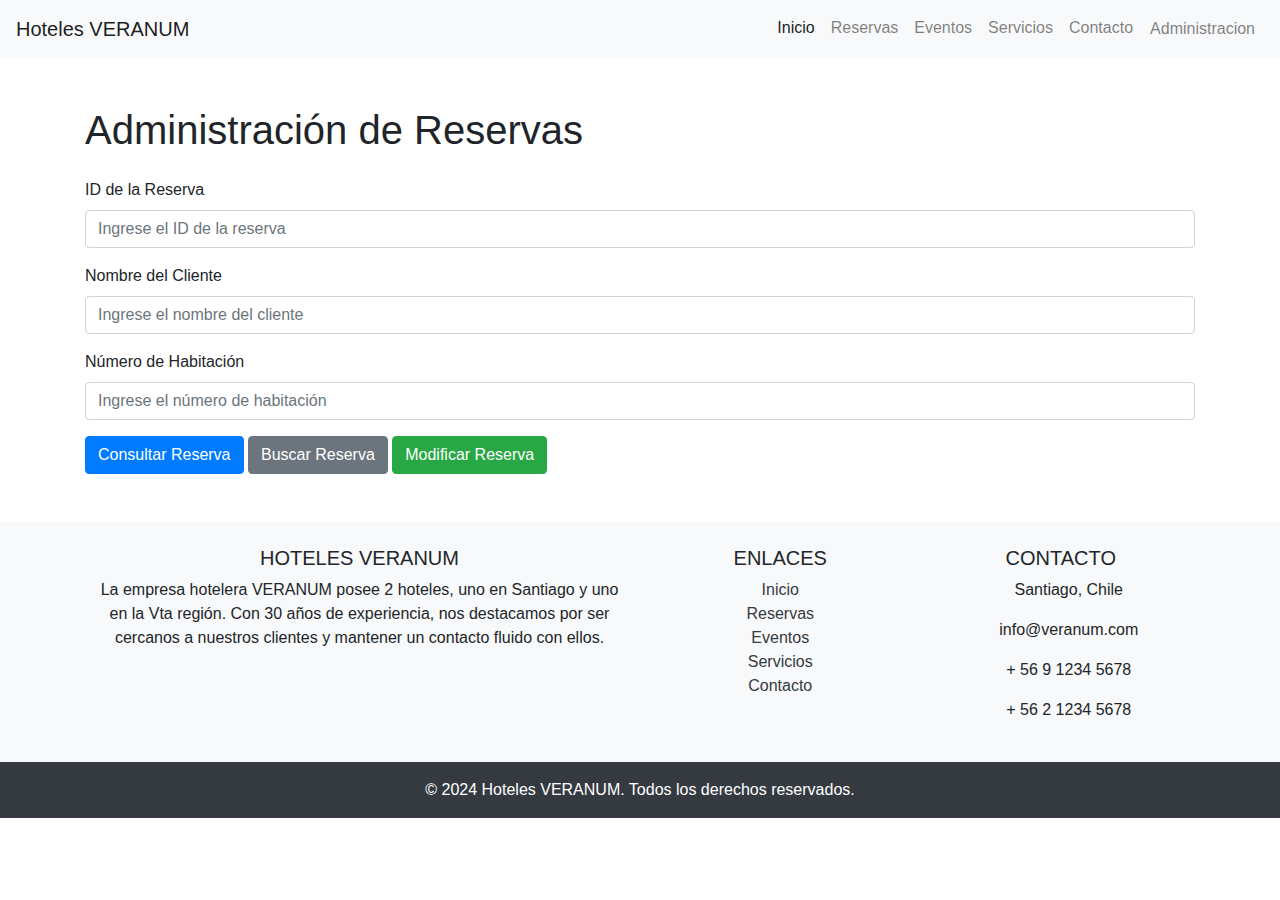
==== gestion_reservas.html @ 85b9cba7 "first commit" ====
<!DOCTYPE html>
<html lang="es">
<head>
    <meta charset="UTF-8">
    <meta name="viewport" content="width=device-width, initial-scale=1.0">
    <title>Administración de Reservas - VERANUM</title>
    <link rel="stylesheet" href="css/styles.css">
    <link rel="stylesheet" href="https://stackpath.bootstrapcdn.com/bootstrap/4.3.1/css/bootstrap.min.css">
</head>
<body>
    <nav class="navbar navbar-expand-lg navbar-light bg-light">
        <a class="navbar-brand" href="index.html">Hoteles VERANUM</a>
        <button class="navbar-toggler" type="button" data-toggle="collapse" data-target="#navbarNav" aria-controls="navbarNav" aria-expanded="false" aria-label="Toggle navigation">
            <span class="navbar-toggler-icon"></span>
        </button>
        <div class="collapse navbar-collapse" id="navbarNav">
            <ul class="navbar-nav ml-auto">
                <li class="nav-item active">
                    <a class="nav-link" href="index.html">Inicio <span class="sr-only">(current)</span></a>
                </li>
                <li class="nav-item">
                    <a class="nav-link" href="reserva.html">Reservas</a>
                </li>
                <li class="nav-item">
                    <a class="nav-link" href="eventos.html">Eventos</a>
                </li>
                <li class="nav-item">
                    <a class="nav-link" href="servicios.html">Servicios</a>
                </li>
                <li class="nav-item">
                    <a class="nav-link" href="contacto.html">Contacto</a>
                </li>
                <li class="nav-item">
                    <a class="nav-link btn btn-outline-light" href="login_admin.html">Administracion</a>
                </li>
            </ul>
        </div>
    </nav>

    <div class="container mt-5">
        <h1>Administración de Reservas</h1>
        <form id="manage-reservations-form" class="mt-4">
            <div class="form-group">
                <label for="reservation-id">ID de la Reserva</label>
                <input type="text" class="form-control" id="reservation-id" placeholder="Ingrese el ID de la reserva">
            </div>
            <div class="form-group">
                <label for="customer-name">Nombre del Cliente</label>
                <input type="text" class="form-control" id="customer-name" placeholder="Ingrese el nombre del cliente">
            </div>
            <div class="form-group">
                <label for="room-number">Número de Habitación</label>
                <input type="text" class="form-control" id="room-number" placeholder="Ingrese el número de habitación">
            </div>
            <button type="button" class="btn btn-primary" onclick="consultarReserva()">Consultar Reserva</button>
            <button type="button" class="btn btn-secondary" onclick="buscarReserva()">Buscar Reserva</button>
            <button type="button" class="btn btn-success" onclick="modificarReserva()">Modificar Reserva</button>
        </form>

        <div id="reservation-result" class="mt-4"></div>
    </div>

    <script src="js/scripts.js"></script>
    <script src="https://code.jquery.com/jquery-3.3.1.slim.min.js"></script>
    <script src="https://cdnjs.cloudflare.com/ajax/libs/popper.js/1.14.7/umd/popper.min.js"></script>
    <script src="https://stackpath.bootstrapcdn.com/bootstrap/4.3.1/js/bootstrap.min.js"></script>

    <!-- Footer -->
<footer class="mt-5 bg-light text-center text-lg-start">
    <div class="container p-4">
        <div class="row">
            <div class="col-lg-6 col-md-12 mb-4 mb-md-0">
                <h5 class="text-uppercase">Hoteles VERANUM</h5>
                <p style="justify-content: center;">
                    La empresa hotelera VERANUM posee 2 hoteles, uno en Santiago y uno en la Vta región. 
                    Con 30 años de experiencia, nos destacamos por ser cercanos a nuestros clientes y mantener un contacto fluido con ellos.
                </p>
            </div>

            <div class="col-lg-3 col-md-6 mb-4 mb-md-0">
                <h5 class="text-uppercase">Enlaces</h5>
                <ul class="list-unstyled mb-0">
                    <li><a href="index.html" class="text-dark">Inicio</a></li>
                    <li><a href="reserva.html" class="text-dark">Reservas</a></li>
                    <li><a href="eventos.html" class="text-dark">Eventos</a></li>
                    <li><a href="servicios.html" class="text-dark">Servicios</a></li>
                    <li><a href="contacto.html" class="text-dark">Contacto</a></li>
                </ul>
            </div>

            <div class="col-lg-3 col-md-6 mb-4 mb-md-0">
                <h5 class="text-uppercase">Contacto</h5>
                <ul class="list-unstyled">
                    <li><p><i class="fas fa-home mr-3"></i> Santiago, Chile</p></li>
                    <li><p><i class="fas fa-envelope mr-3"></i> info@veranum.com</p></li>
                    <li><p><i class="fas fa-phone mr-3"></i> + 56 9 1234 5678</p></li>
                    <li><p><i class="fas fa-print mr-3"></i> + 56 2 1234 5678</p></li>
                </ul>
            </div>
        </div>
    </div>

    <div class="text-center p-3 bg-dark text-white">
        © 2024 Hoteles VERANUM. Todos los derechos reservados.
    </div>
</footer>
</body>
</html>
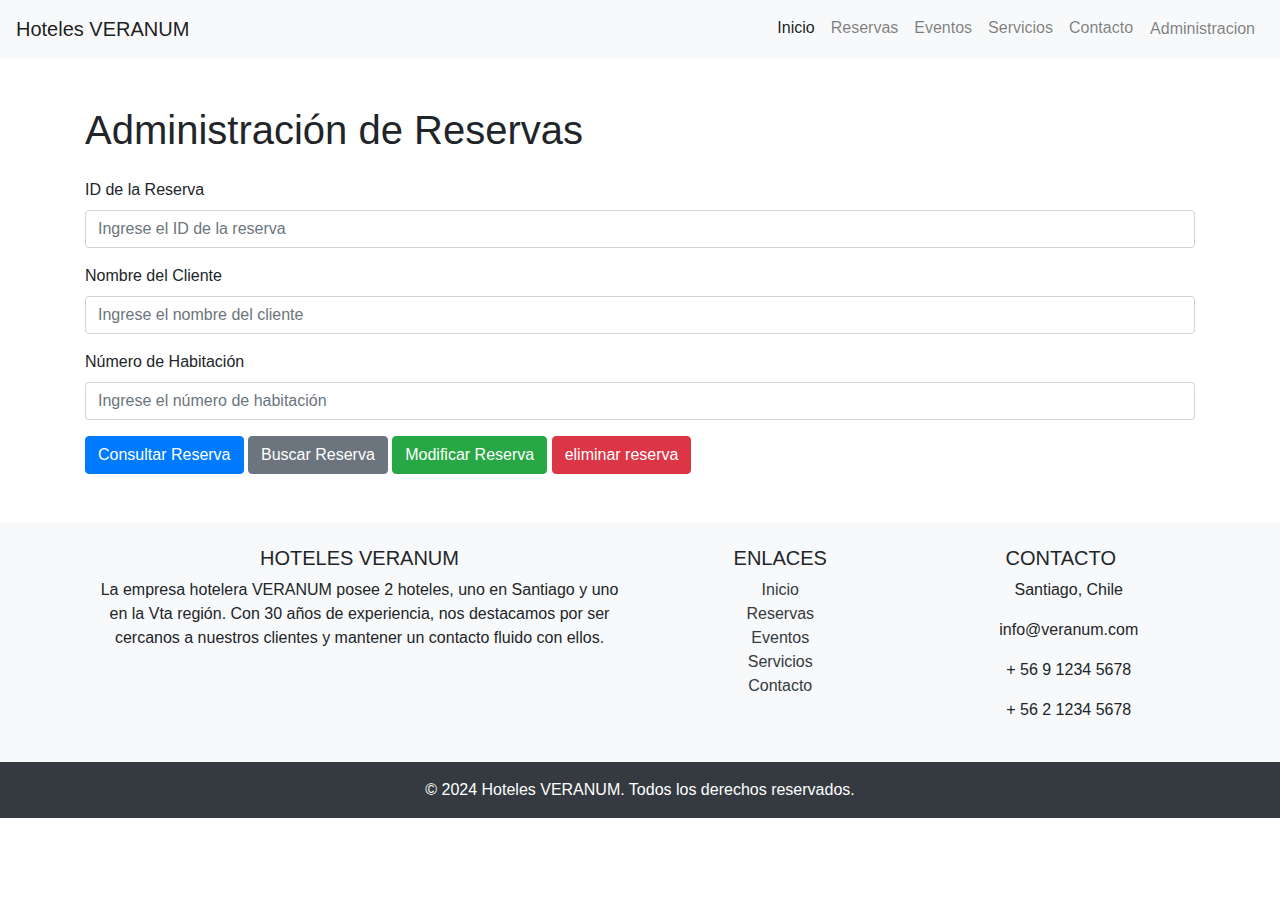
==== commit 9f2d3f62: "boton eliminar reserva" ====
--- a/gestion_reservas.html
+++ b/gestion_reservas.html
@@ -55,6 +55,7 @@
             <button type="button" class="btn btn-primary" onclick="consultarReserva()">Consultar Reserva</button>
             <button type="button" class="btn btn-secondary" onclick="buscarReserva()">Buscar Reserva</button>
             <button type="button" class="btn btn-success" onclick="modificarReserva()">Modificar Reserva</button>
+            <button type="button" class="btn btn-danger" onclick="eliminarReserva()">eliminar reserva</button>
         </form>
 
         <div id="reservation-result" class="mt-4"></div>
